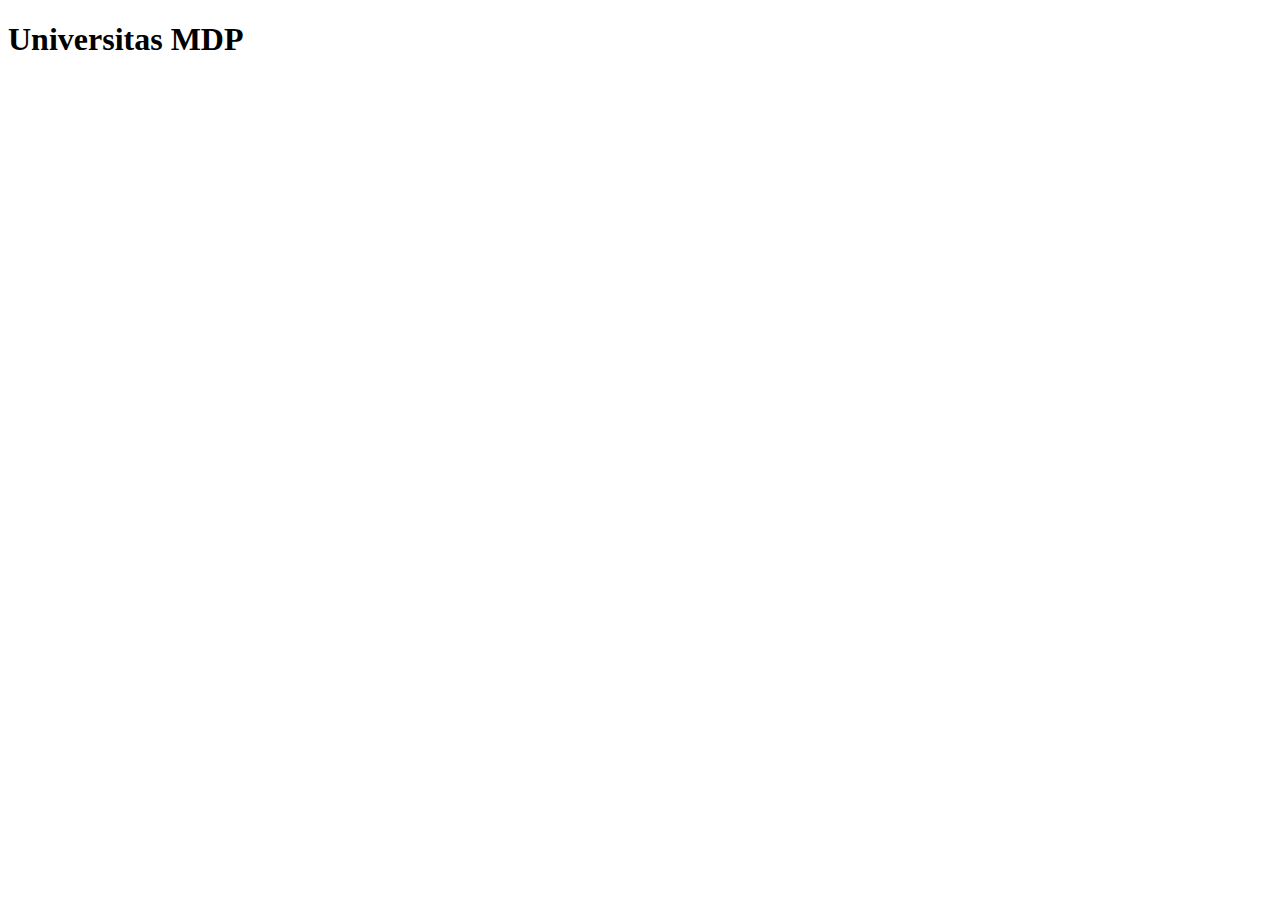
==== index.html @ 5d6cb986 "buat index.html" ====
<!DOCTYPE html>
<html lang="en">
<head>
    <meta charset="UTF-8">
    <meta name="viewport" content="width=device-width, initial-scale=1.0">
    <title>Universitas MDP</title>
</head>
<body>
    <h1>Universitas MDP</h1>
</body>
</html>
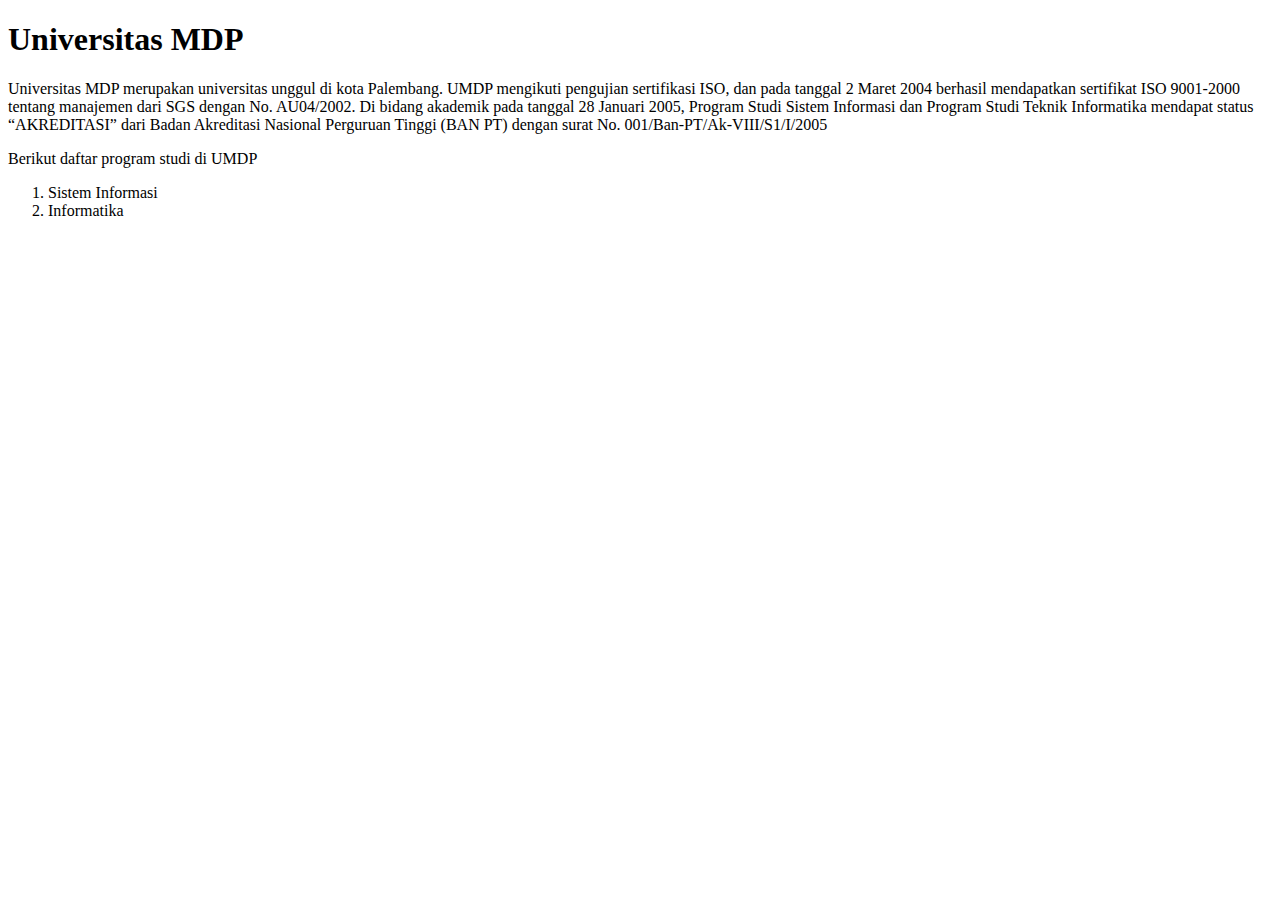
==== commit a34077c5: "Update index.html" ====
--- a/index.html
+++ b/index.html
@@ -7,5 +7,14 @@
 </head>
 <body>
     <h1>Universitas MDP</h1>
+    <p>Universitas MDP merupakan universitas unggul di kota Palembang. UMDP mengikuti pengujian sertifikasi ISO, dan pada tanggal 2 Maret 2004 berhasil 
+        mendapatkan sertifikat ISO 9001-2000 tentang manajemen dari SGS dengan No. AU04/2002. Di bidang akademik pada tanggal 28 Januari 2005, Program Studi 
+        Sistem Informasi dan Program Studi Teknik Informatika mendapat status “AKREDITASI” dari Badan Akreditasi Nasional Perguruan Tinggi (BAN PT) dengan surat 
+        No. 001/Ban-PT/Ak-VIII/S1/I/2005</p>
+    <P>Berikut daftar program studi di UMDP</P>
+        <ol>
+            <li>Sistem Informasi</li>
+            <li>Informatika</li>
+        </ol>
 </body>
 </html>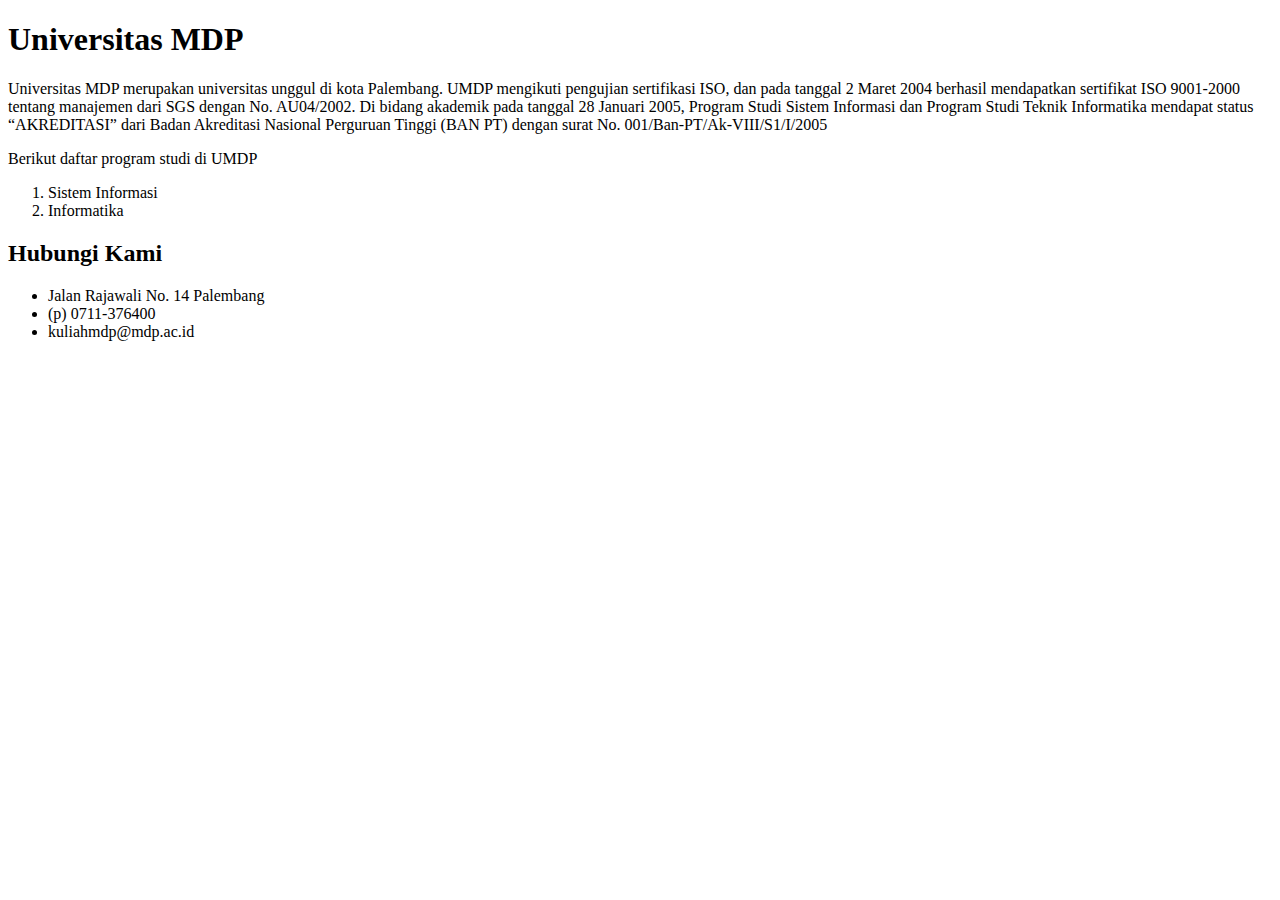
==== commit 0ed7221d: "Summary.html" ====
--- a/index.html
+++ b/index.html
@@ -16,5 +16,11 @@
             <li>Sistem Informasi</li>
             <li>Informatika</li>
         </ol>
+        <h2>Hubungi Kami</h2>
+        <ul>
+            <li>Jalan Rajawali No. 14 Palembang</li>
+            <li>(p) 0711-376400</li>
+            <li>kuliahmdp@mdp.ac.id</li>
+        </ul>
 </body>
 </html>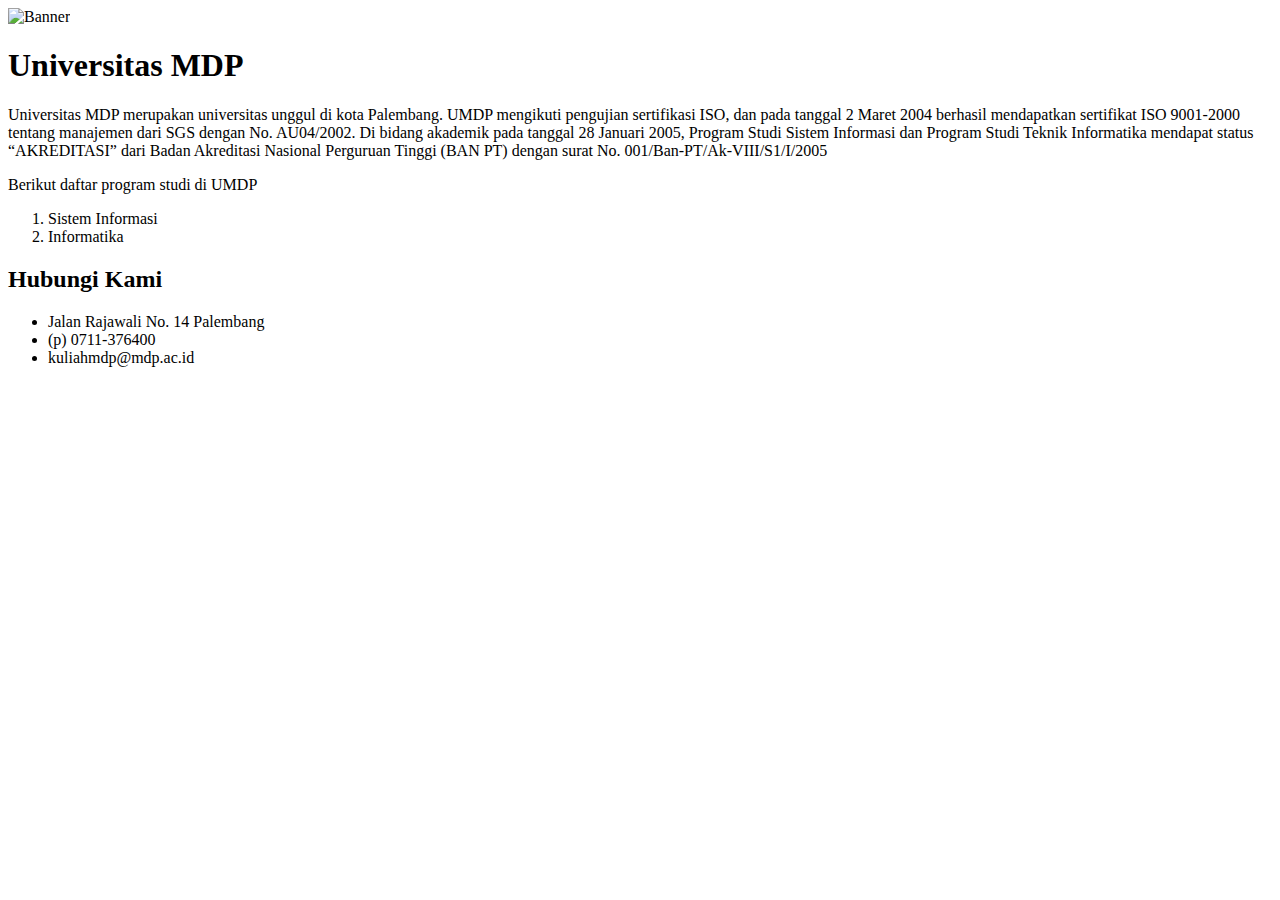
==== commit 441d481c: "Update index.html" ====
--- a/index.html
+++ b/index.html
@@ -4,6 +4,8 @@
     <meta charset="UTF-8">
     <meta name="viewport" content="width=device-width, initial-scale=1.0">
     <title>Universitas MDP</title>
+    <img src="img/web-imlek.jpg" alt="Banner"
+    width="100%">
 </head>
 <body>
     <h1>Universitas MDP</h1>
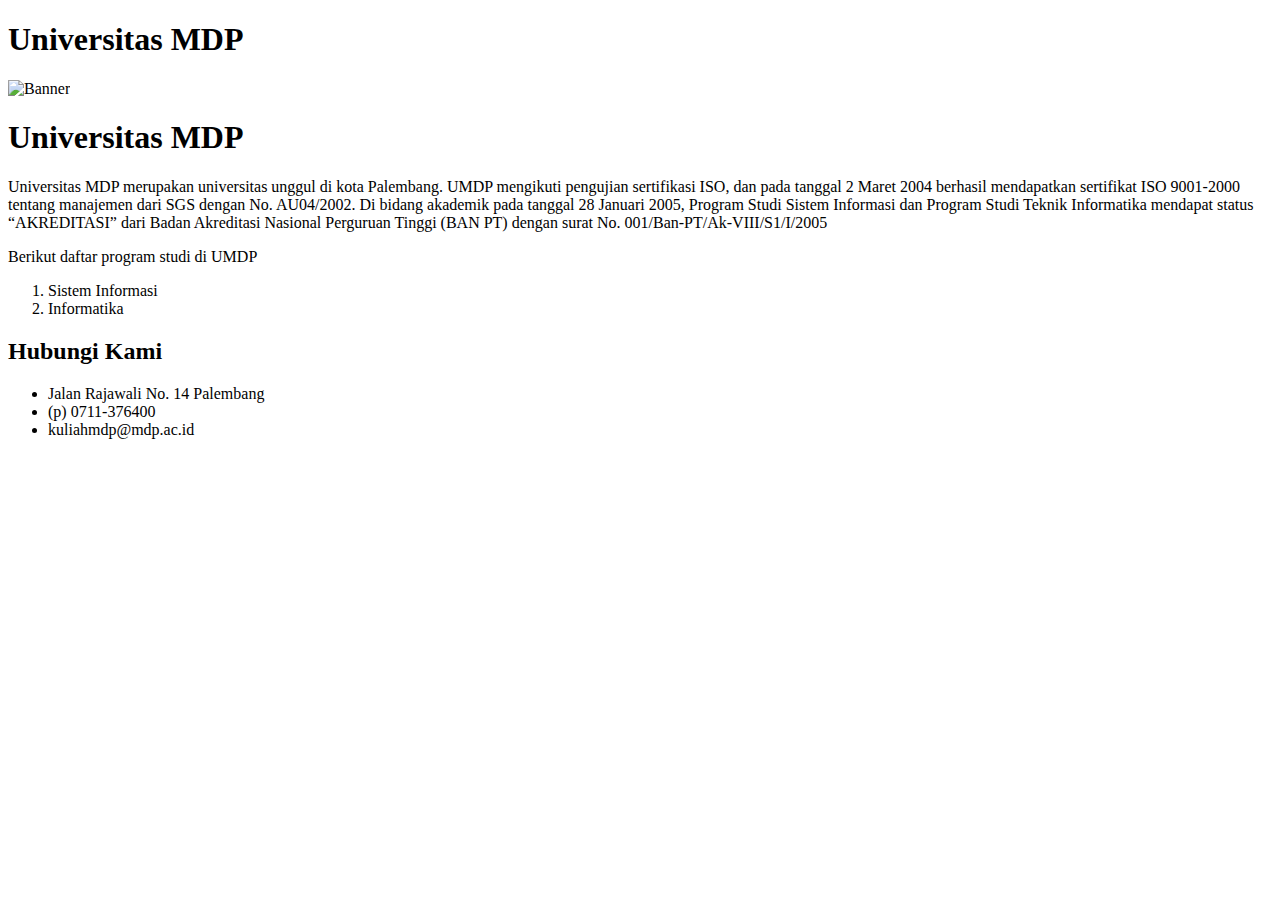
==== commit 1c681248: "Update index.html" ====
--- a/index.html
+++ b/index.html
@@ -4,10 +4,12 @@
     <meta charset="UTF-8">
     <meta name="viewport" content="width=device-width, initial-scale=1.0">
     <title>Universitas MDP</title>
+    
+</head>
+<body>
+    <h1>Universitas MDP</h1>
     <img src="img/web-imlek.jpg" alt="Banner"
     width="100%">
-</head>
-<body>
     <h1>Universitas MDP</h1>
     <p>Universitas MDP merupakan universitas unggul di kota Palembang. UMDP mengikuti pengujian sertifikasi ISO, dan pada tanggal 2 Maret 2004 berhasil 
         mendapatkan sertifikat ISO 9001-2000 tentang manajemen dari SGS dengan No. AU04/2002. Di bidang akademik pada tanggal 28 Januari 2005, Program Studi 
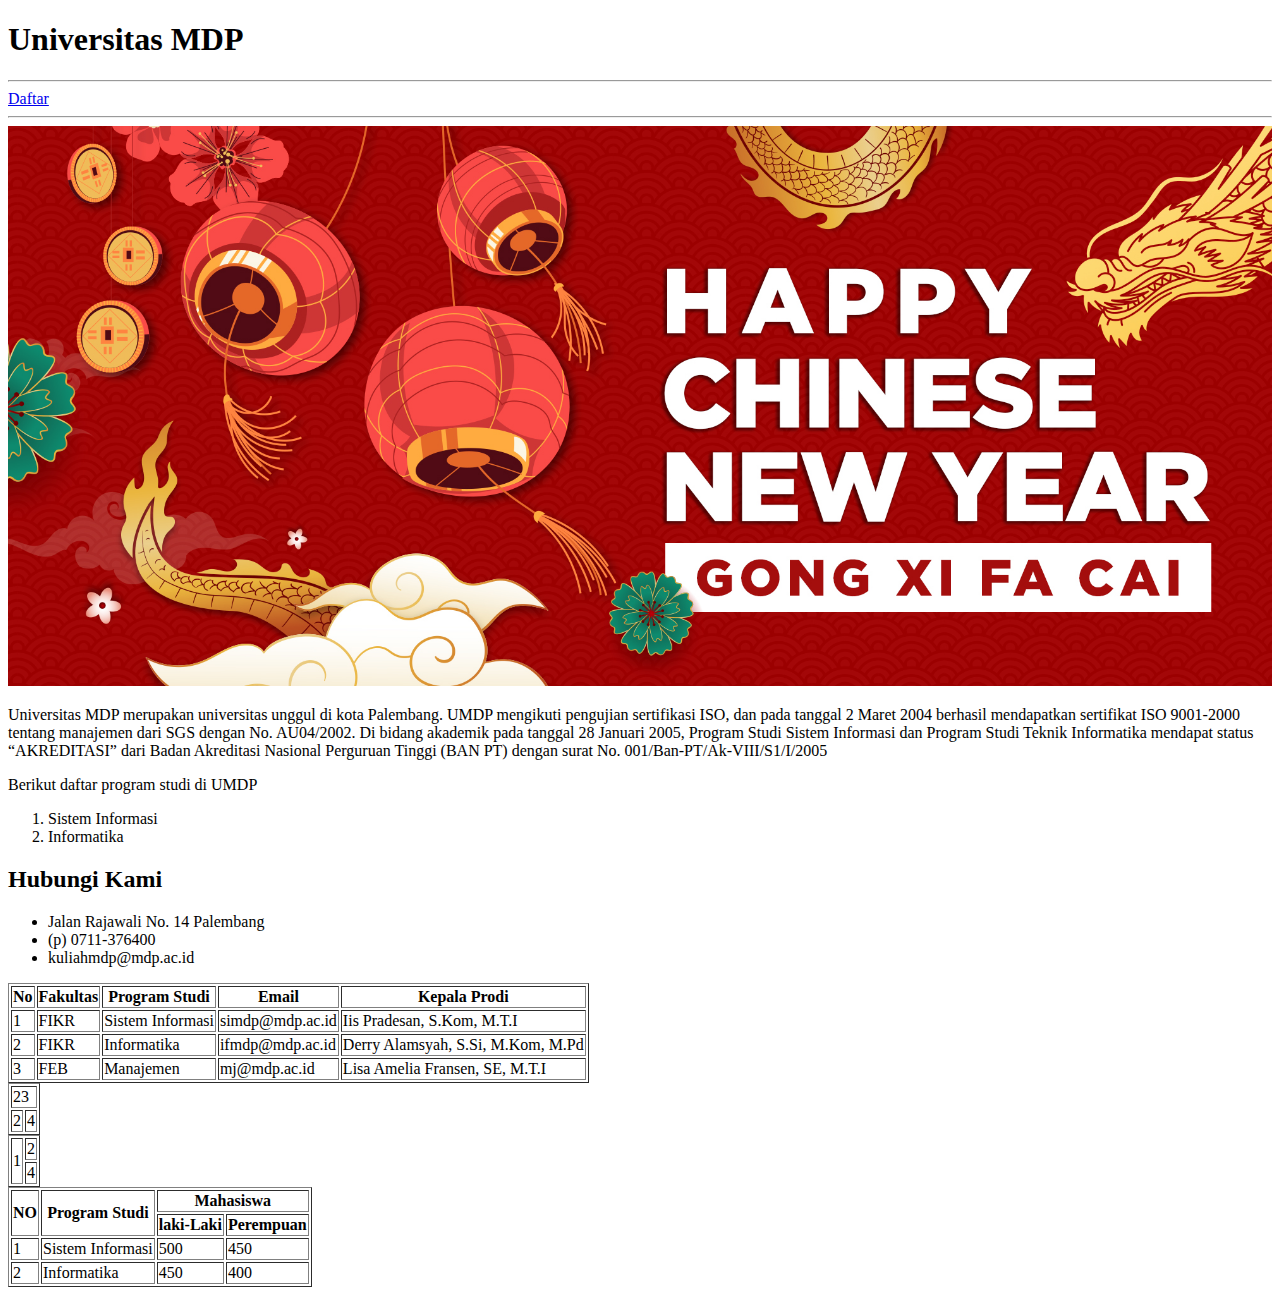
==== commit b4988191: "Daftar1.html" ====
--- a/index.html
+++ b/index.html
@@ -8,9 +8,11 @@
 </head>
 <body>
     <h1>Universitas MDP</h1>
-    <img src="img/web-imlek.jpg" alt="Banner"
-    width="100%">
-    <h1>Universitas MDP</h1>
+    <hr>
+    <!--Link-->
+    <a href="daftar.html">Daftar</a>
+    <hr>
+    <img src="img/web-imlek.jpg" alt="Banner" width="100%">
     <p>Universitas MDP merupakan universitas unggul di kota Palembang. UMDP mengikuti pengujian sertifikasi ISO, dan pada tanggal 2 Maret 2004 berhasil 
         mendapatkan sertifikat ISO 9001-2000 tentang manajemen dari SGS dengan No. AU04/2002. Di bidang akademik pada tanggal 28 Januari 2005, Program Studi 
         Sistem Informasi dan Program Studi Teknik Informatika mendapat status “AKREDITASI” dari Badan Akreditasi Nasional Perguruan Tinggi (BAN PT) dengan surat 
@@ -26,5 +28,88 @@
             <li>(p) 0711-376400</li>
             <li>kuliahmdp@mdp.ac.id</li>
         </ul>
+        <!--TABEL-->
+        <table border="1">
+            <!--baris-->
+            <tr>
+                <!--kolom-->
+                <th>No</th>
+                <th>Fakultas</th>
+                <th>Program Studi</th>
+                <th>Email</th>
+                <th>Kepala Prodi</th>
+            </tr>
+            <tr>
+                <td>1</td>
+                <td>FIKR</td>
+                <td>Sistem Informasi</td>
+                <td>simdp@mdp.ac.id</td>
+                <td>Iis Pradesan, S.Kom, M.T.I</td>
+            </tr>
+            <tr>
+                <td>2</td>
+                <td>FIKR</td>
+                <td>Informatika</td>
+                <td>ifmdp@mdp.ac.id</td>
+                <td>Derry Alamsyah, S.Si, M.Kom, M.Pd</td>
+            </tr>
+            <tr>
+                <td>3</td>
+                <td>FEB</td>
+                <td>Manajemen</td>
+                <td>mj@mdp.ac.id</td>
+                <td>Lisa Amelia Fransen, SE, M.T.I</td>
+            </tr>
+        </table>
+
+        <!--colspan-->
+        <table border="1">
+            <tr>
+                <td colspan="2">23</td>
+            </tr>
+            <tr>
+                <td>2</td>
+                <td>4</td>
+            </tr>
+
+        </table>
+
+        <!--rowspan-->
+        <table border="1">
+            <tr>
+                <td rowspan="2">1</td>
+                <td>2</td>
+            </tr>
+            <tr>    
+                <td>4</td>
+            </tr>
+
+        </table>
+        <table border="1">
+            <tr>
+                <th rowspan="2">NO</th>
+                <th rowspan="2">Program Studi</th>
+                <th colspan="2">Mahasiswa</th>
+            </tr>
+            <tr>
+                <th>laki-Laki</th>
+                <th>Perempuan</th>
+            </tr>
+            <tr>
+                <td>1</td>
+                <td>Sistem Informasi</td>
+                <td>500</td>
+                <td>450</td>
+            </tr>
+            <tr>
+                <td>2</td>
+                <td>Informatika</td>
+                <td>450</td>
+                <td>400</td>
+            </tr>
+
+        </table>
+
+        
 </body>
 </html>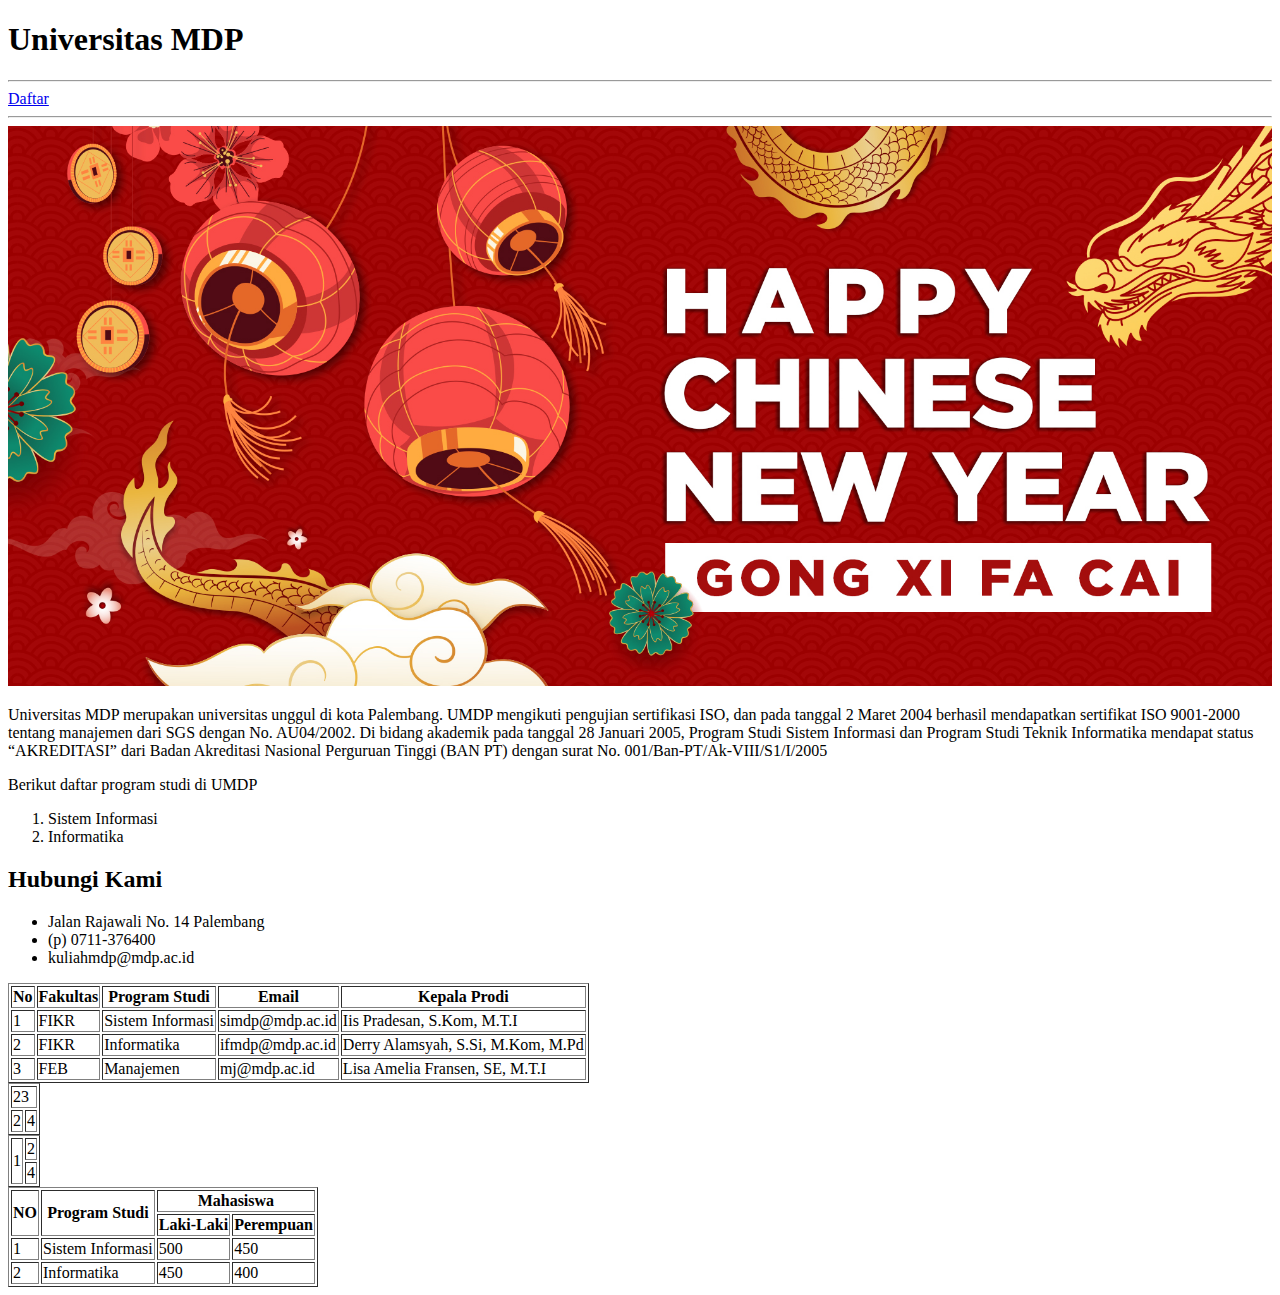
==== commit 7b378dc8: "CSS" ====
--- a/index.html
+++ b/index.html
@@ -92,7 +92,7 @@
                 <th colspan="2">Mahasiswa</th>
             </tr>
             <tr>
-                <th>laki-Laki</th>
+                <th>Laki-Laki</th>
                 <th>Perempuan</th>
             </tr>
             <tr>
